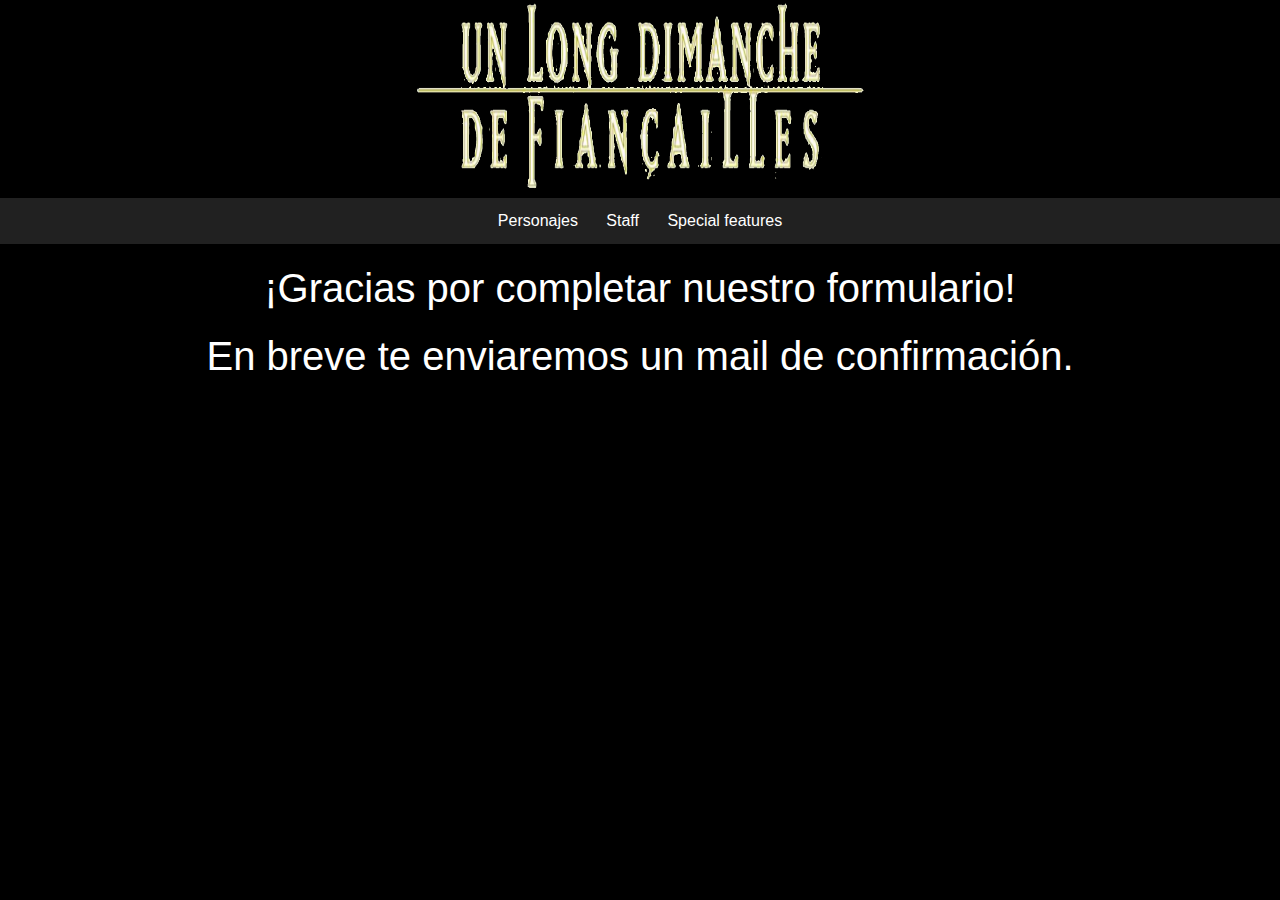
==== enviar.html @ 3cdbfadc "Respuesta a formulario y ajuste en tamaño de imagenes de slider + footer" ====
<!doctype html>
<html>
<head>
<meta charset="UTF-8">
<title>Un long dimanche de fiancailles</title>

<link rel="stylesheet" type="text/css" href="https://necolas.github.io/normalize.css/8.0.0/normalize.css">
<link rel="stylesheet" href="https://maxcdn.bootstrapcdn.com/bootstrap/4.0.0/css/bootstrap.min.css" integrity="sha384-Gn5384xqQ1aoWXA+058RXPxPg6fy4IWvTNh0E263XmFcJlSAwiGgFAW/dAiS6JXm" crossorigin="anonymous">

<link href="estilos/estilos.css" rel="stylesheet" type="text/css">
</head>
<body>

<header>
<h1><a href="index.html"><img src="img/logo.png" width= "450" height= "190"/></a></h1>
</header>
<nav>
	<ul>
			<li><a href="personajes.html">Personajes</a></li>
        	<li><a href="staff.html">Staff</a> </li>
            <li><a href="specialfeatures.html">Special features</a></li>
    </ul>
</nav>
<section>
	<h1>¡Gracias por completar nuestro formulario! </h1>
	<h1>En breve te enviaremos un mail de confirmación.</h1>
---- estilos/estilos.css ----
@charset "UTF-8";
/* CSS Document */

*{margin: 0; padding: 0;}
body {font-family:Arial, "sans-serif"; line-height: 1.4;background-color:#000000;}	

.social { position: fixed; right: 10px; top:50%; width: 50px; margin-top: -26px; }
header {
	background-color: #000000; 
	height: auto;
	text-align: center; 
	}

nav {background-color:#212121;
	color:#FFFFFF;
	height: auto; 
	border-top: thin;
	border-top-color: #FFFFFF;}

nav ul {
	text-align: center;
	list-style-type: none;	z-index: 10;
}
nav ul li {
	display: inline;}
nav ul li a {color:#FFFFFF; padding: 12px; display: inline-block;text-decoration: none; }

nav ul li a:hover { 
	background-color:yellow;
	color:#000000;	
}
.intro {
	padding-top: 170px;
}
.intro p {
	font-size: 24px;
	text-align: center;
	color: #FFFFFF;
}
section .textop{ 
	color:#FFFFFF;
	background-color: #000000;
	text-align: center;
	font-size: 18px;
	margin-right: 20px;
	margin-left: 20px;
	margin-top: 40px;
	margin-bottom: 20px;
	padding: 10px;
	}
.francia {
}
.info {
	display: flex; 
	justify-content: space-around;
	flex-wrap: wrap;
	margin-top: 10px;
	margin-bottom: 50px;
}
.box { 
		width: 28%; 
		margin: 1% 2.3% 2% 1%; /*box-shadow: 2px 2px 20px #000;*/ 
		padding: 10px; 
		/*box-sizing: border-box; border-radius: 10px 10px 0;*/
 		background-color: #000; color: #FFFFFF;
 		text-align: center;}
.box p  { 
}
.box h2, h3 { 
}
.box h2 { 
		color: #000000;
		background-color: #FFFFFF;
		box-sizing: border-box; border-radius: 10px 10px 0;
}
.box h3 { 
		color: yellow;
}
.box img { 
}

#special{ 
		display: flex;
		flex-direction: column;
}
#special img{ 
		margin-top: 30px;
}
#special h1, #personajes h1{ 
		margin-top: 10px;
		color: #FFFFFF;
		text-align: center;
}
#special h2{ 
		margin-top: 25px;
		color: yellow;
		text-align: center;
}
#special p, #personajes p{ 
		margin-top: 10px;
		margin-bottom: 20px;
		color: #FFFFFF;
		text-align: center;
}

#personajes {
	display: flex; 
	justify-content: space-around;
	flex-wrap: wrap;
	margin-top: 20px;
	margin-bottom: 50px;
}
#personajes h1 {
	color: yellow;
}
.actores{
	align-content: space-around;
	/background-color: #edeeee;/
	width: 300px; height: 400px;
	margin-left: 4px;
	margin-right: 4px;
	margin-top: 50px;
   	display: flex;
   	 align-items: center;
  	justify-content: center;
   	position: relative;

}
section h1{
	color: #FFFFFF;
	text-align: center;
	margin-top: 20px;
}
.actores img {
	transition-duration:1.5s;
	transition-property: opacity;
	transition-delay: 0s;
}

.actores h2, .actores p {
	display: none;
	position: absolute;
	text-align: center;
	opacity: 0;
	transition-duration:1.5s;
	transition-delay: 0s;
	transition-property: opacity;

}
.actores:hover p { display:block; opacity: 0.8;}
.actores:hover img {opacity: 0.2;}
/*.actores:hover h2 {opacity: 0.8;}*/
.sug h1{
	color: yellow;
}
#form1 {
	font-size: 16px;
	width: 60%;
	display: flex;
	justify-content: center;
	color: #FFFFFF;
	margin: 10%;

}
footer {
	padding: 12px;
	display: flex;
	justify-content: center;
	background-color: #212121;
	color:#FFFFFF;
	position: relative;
	bottom: 0px;


}
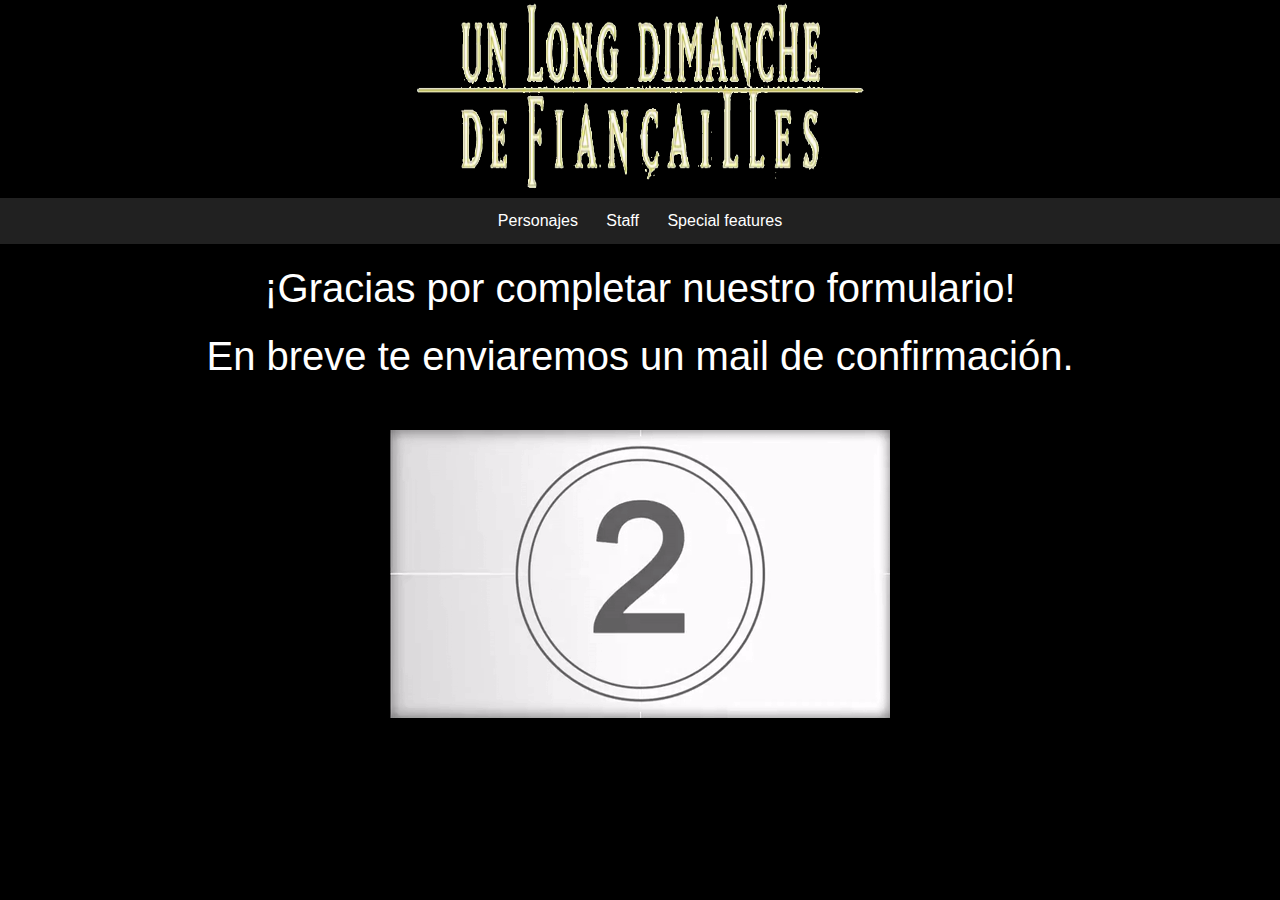
==== commit 20186610: ".gif en respuesta a formulario + modificacion en img's de la pestaña staff" ====
--- a/enviar.html
+++ b/enviar.html
@@ -23,4 +23,8 @@
 </nav>
 <section>
 	<h1>¡Gracias por completar nuestro formulario! </h1>
-	<h1>En breve te enviaremos un mail de confirmación.</h1>+	<h1>En breve te enviaremos un mail de confirmación.</h1>
+	<div class="resp">
+	<img src="img/numbers.gif" alt="numbers">
+</div>
+</section>--- a/estilos/estilos.css
+++ b/estilos/estilos.css
@@ -162,6 +162,11 @@
 	margin: 10%;
 
 }
+
+.resp {
+	text-align: center;
+	margin: 50px;
+}
 footer {
 	padding: 12px;
 	display: flex;
